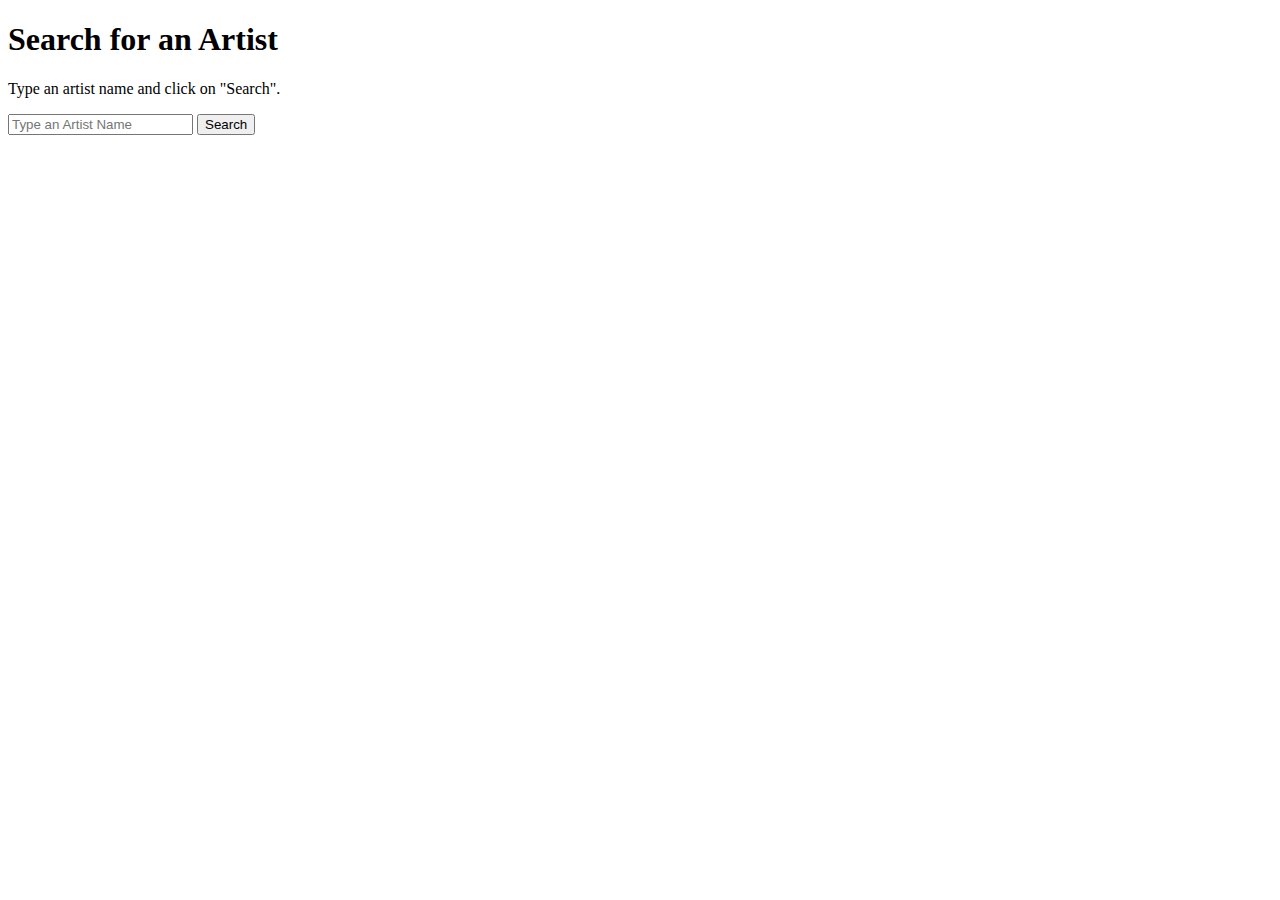
==== search.html @ 8f54114f "showing name and image" ====
<!DOCTYPE html>
<html lang="en">
    <head>
        <meta charset="utf-8">
        <title>Artist Search</title>
        <link rel="stylesheet" type="text/css" href="style.css">
        <script src="https://ajax.googleapis.com/ajax/libs/jquery/3.1.1/jquery.min.js"></script>


    </head>
    <body>
      <div class="container">
          <h1>Search for an Artist</h1>
          <p>Type an artist name and click on "Search".</p>
          <form id="search-form" autocomplete="off">
              <input type="text" id="query" value="" class="form-control" placeholder="Type an Artist Name"/>
              <input type="submit" id="search" class="btn btn-primary" value="Search" />
          </form>
          <select id="results" size="5"></select>
          <div id="artist-name"> </div>
          <div id="artist-photo"> </div>
      </div>


      <script src="search.js" type="text/javascript"></script>
    </body>
</html>

<!--  https://developer.spotify.com/web-api/search-item/
http://jsfiddle.net/JMPerez/0u0v7e1b/
---- style.css ----
select{
    overflow:auto;
}

select:empty {
   visibility: hidden;
}
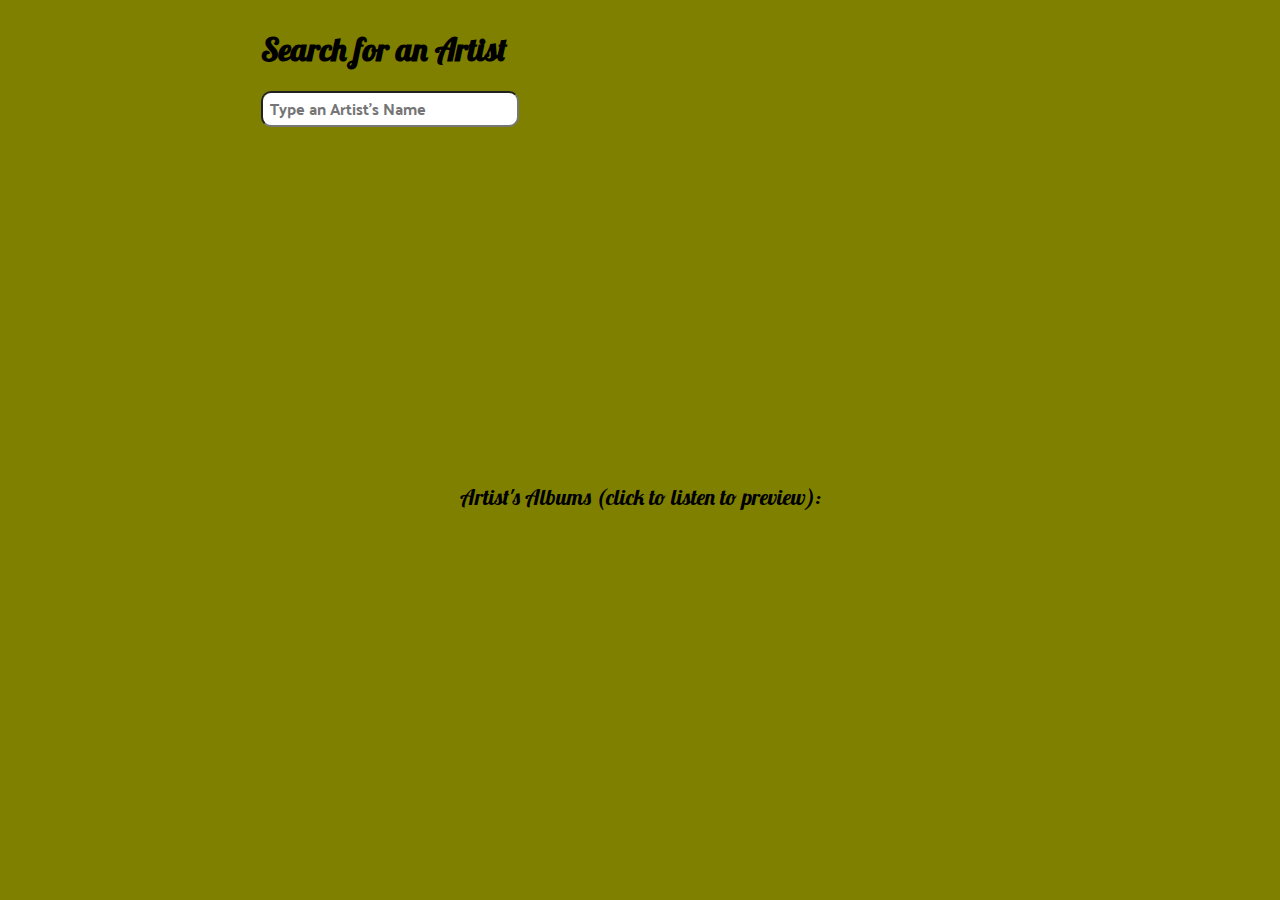
==== commit 4e3f6ec4: "basic styling done" ====
--- a/search.html
+++ b/search.html
@@ -5,20 +5,32 @@
         <title>Artist Search</title>
         <link rel="stylesheet" type="text/css" href="style.css">
         <script src="https://ajax.googleapis.com/ajax/libs/jquery/3.1.1/jquery.min.js"></script>
-
+        <link href="https://fonts.googleapis.com/css?family=Lobster|Palanquin+Dark" rel="stylesheet">
 
     </head>
     <body>
       <div class="container">
-          <h1>Search for an Artist</h1>
-          <p>Type an artist name and click on "Search".</p>
-          <form id="search-form" autocomplete="off">
-              <input type="text" id="query" value="" class="form-control" placeholder="Type an Artist Name"/>
-              <input type="submit" id="search" class="btn btn-primary" value="Search" />
-          </form>
-          <select id="results" size="5"></select>
-          <div id="artist-name"> </div>
-          <div id="artist-photo"> </div>
+          <div id="search-artist-box">
+            <div id="search-box">
+              <h1>Search for an Artist</h1>
+              <form id="search-form" autocomplete="off">
+                  <input type="text" id="query" value="" class="form-control" placeholder="Type an Artist's Name"/>
+                  <!-- <input type="submit" id="search" class="btn btn-primary" value="Search" /> -->
+              </form>
+              <select id="results" size="5"></select>
+            </div>
+
+            <div id="artist-box">
+              <div id="artist-name"> </div>
+              <div id="artist-photo"> </div>
+            </div>
+          </div>
+
+          <div id="album-label"> Artist's Albums (click to listen to preview): </div>
+          <div id="album-container">
+
+
+          </div>
       </div>
 
 
--- a/style.css
+++ b/style.css
@@ -1,7 +1,108 @@
+body{
+  font-family: 'Lobster', cursive;
+  display: flex;
+  background-color: olive;
+  color: black;
+}
+
 select{
     overflow:auto;
 }
 
+
 select:empty {
    visibility: hidden;
 }
+
+/*option:hover{
+  background-color: red;
+}*/
+
+
+.container{
+  display: flex;
+  flex-direction: column;
+  width: 100%;
+}
+
+#search-artist-box{
+  display: flex;
+  flex-direction: row;
+  justify-content: center;
+  width: 100%;
+}
+
+#search-box{
+  display: flex;
+  flex-direction: column;
+}
+
+#artist-box{
+  display: flex;
+  flex-direction: column;
+  margin-left: 100px;
+  margin-top: 25px;
+  height: 450px;
+  width: 400px;
+  font-size: 22px;
+  /*border-style: groove;
+  border-radius: 2px;
+  border-color: black;*/
+}
+
+#artist-name{
+  margin-bottom: 5px;
+}
+
+.artist-image{
+  height: 400px;
+  width: 400px;
+}
+
+#query{
+  width: 250px;
+  height: 30px;
+  border-radius: 10px;
+  text-indent: 5px;
+  font-family: 'Palanquin Dark', sans-serif;
+  font-size: 16px;
+  outline: none;
+}
+
+#results{
+  width: 255px;
+  border-radius: 10px;
+  text-indent: 5px;
+  font-family: 'Palanquin Dark', sans-serif;
+  font-size: 16px;
+  outline: none;
+}
+
+#album-container{
+  display: flex;
+  flex-direction: row;
+  justify-content: center;
+  flex-wrap: wrap;
+}
+
+#album-label{
+  display: flex;
+  justify-content: center;
+  font-size: 22px;
+}
+.album-box{
+  display: flex;
+  flex-direction: column;
+  margin: 10px;
+  width: 320px;
+  height: auto;
+}
+
+.album-text{
+  display: flex;
+  margin-bottom: 5px;
+  font-size: 16px;
+}
+.album-image{
+  display: flex;
+}
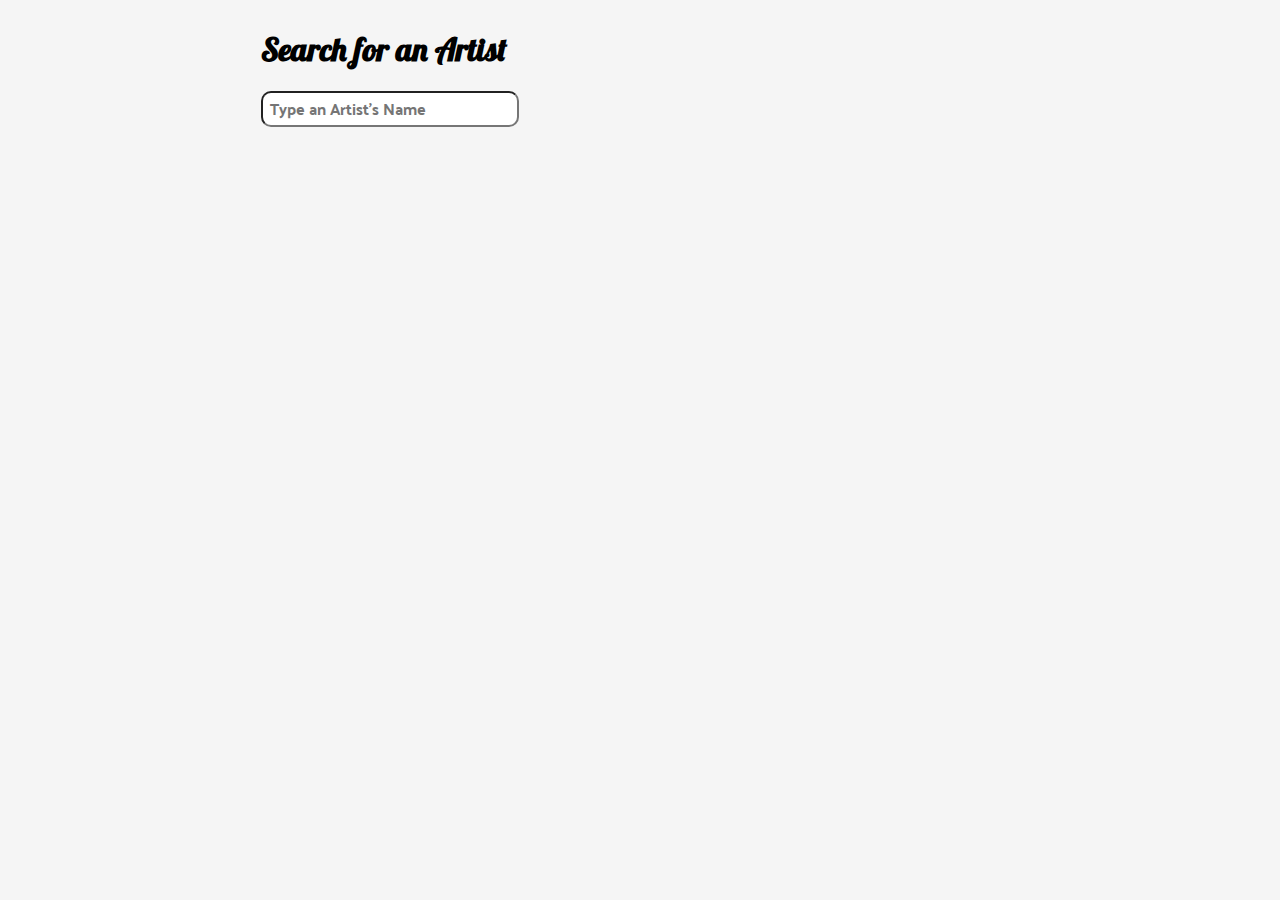
==== commit 0bf7be81: "changed styling" ====
--- a/search.html
+++ b/search.html
@@ -26,7 +26,7 @@
             </div>
           </div>
 
-          <div id="album-label"> Artist's Albums (click to listen to preview): </div>
+          <div id="album-label"> Albums </div>
           <div id="album-container">
 
 
@@ -37,6 +37,3 @@
       <script src="search.js" type="text/javascript"></script>
     </body>
 </html>
-
-<!--  https://developer.spotify.com/web-api/search-item/
-http://jsfiddle.net/JMPerez/0u0v7e1b/
--- a/style.css
+++ b/style.css
@@ -1,7 +1,7 @@
 body{
   font-family: 'Lobster', cursive;
   display: flex;
-  background-color: olive;
+  background-color: whitesmoke;
   color: black;
 }
 
@@ -35,13 +35,14 @@
 #search-box{
   display: flex;
   flex-direction: column;
+
 }
 
 #artist-box{
   display: flex;
   flex-direction: column;
   margin-left: 100px;
-  margin-top: 25px;
+  margin-top: 27px;
   height: 450px;
   width: 400px;
   font-size: 22px;
@@ -55,6 +56,11 @@
 }
 
 .artist-image{
+  height: 400px;
+  width: 400px;
+}
+
+#start-image{
   height: 400px;
   width: 400px;
 }
@@ -89,6 +95,10 @@
   display: flex;
   justify-content: center;
   font-size: 22px;
+  visibility: hidden;
+  margin-top: 5px;
+  margin-bottom: 5px;
+  margin-right: 70px;
 }
 .album-box{
   display: flex;
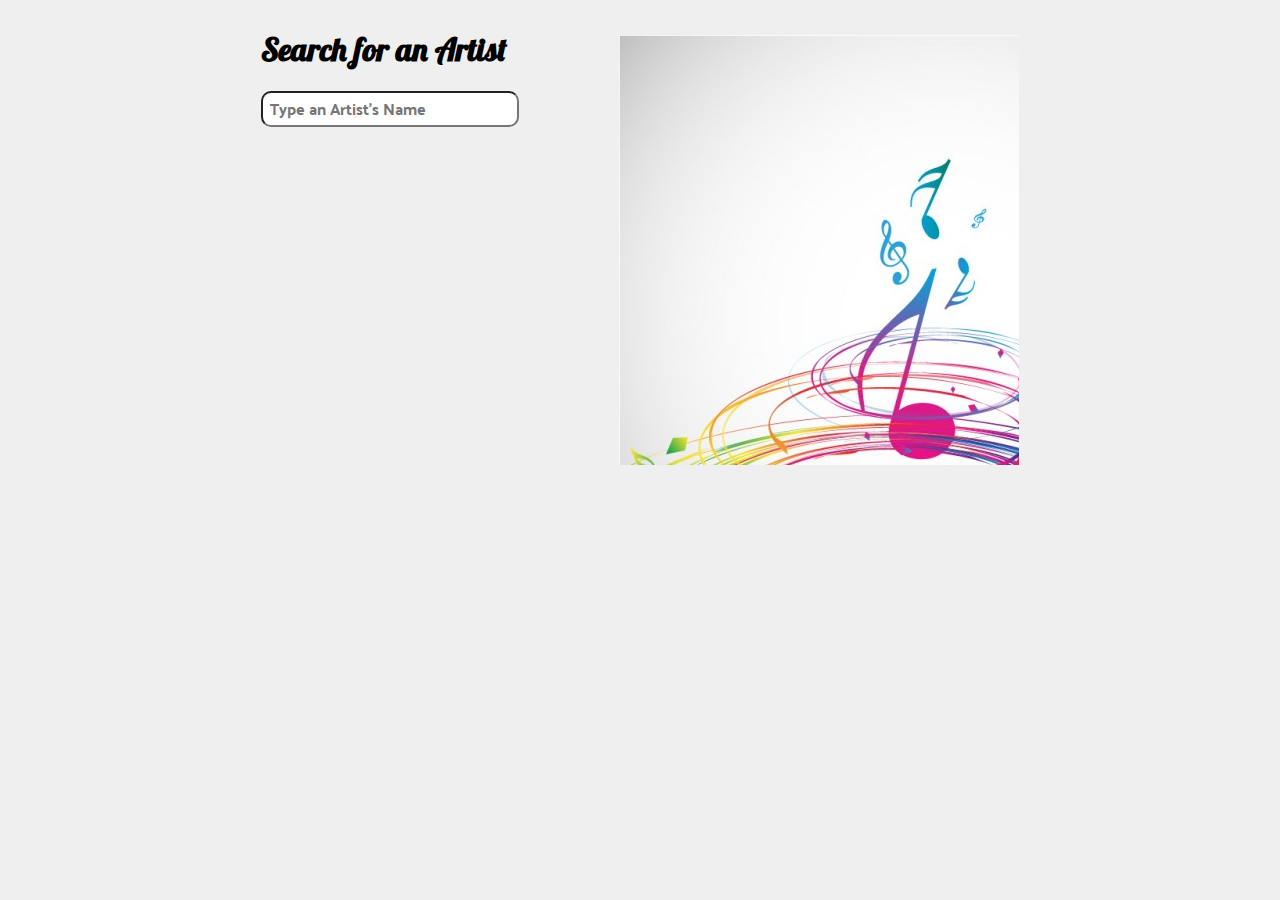
==== commit 84f08fca: "album and style" ====
--- a/search.html
+++ b/search.html
@@ -2,7 +2,7 @@
 <html lang="en">
     <head>
         <meta charset="utf-8">
-        <title>Artist Search</title>
+        <title>Artist Spot</title>
         <link rel="stylesheet" type="text/css" href="style.css">
         <script src="https://ajax.googleapis.com/ajax/libs/jquery/3.1.1/jquery.min.js"></script>
         <link href="https://fonts.googleapis.com/css?family=Lobster|Palanquin+Dark" rel="stylesheet">
@@ -22,7 +22,7 @@
 
             <div id="artist-box">
               <div id="artist-name"> </div>
-              <div id="artist-photo"> </div>
+              <div id="artist-photo"></div>
             </div>
           </div>
 
--- a/style.css
+++ b/style.css
@@ -1,7 +1,7 @@
 body{
   font-family: 'Lobster', cursive;
   display: flex;
-  background-color: whitesmoke;
+  background-color: #efefef;
   color: black;
 }
 
@@ -43,13 +43,13 @@
   flex-direction: column;
   margin-left: 100px;
   margin-top: 27px;
-  height: 450px;
+  margin-bottom: 10px;
+  height: 430px;
   width: 400px;
   font-size: 22px;
-  /*border-style: groove;
-  border-radius: 2px;
-  border-color: black;*/
+  background-image: url("whitenotes.jpg");
 }
+
 
 #artist-name{
   margin-bottom: 5px;
@@ -57,7 +57,7 @@
 
 .artist-image{
   height: 400px;
-  width: 400px;
+  width: auto;
 }
 
 #start-image{
@@ -116,3 +116,14 @@
 .album-image{
   display: flex;
 }
+
+.album-play-text{
+  display: flex;
+  flex-direction: row;
+}
+
+.play-image{
+  margin-left: 10px;
+  height: 20px;
+  width: 20px;
+}
